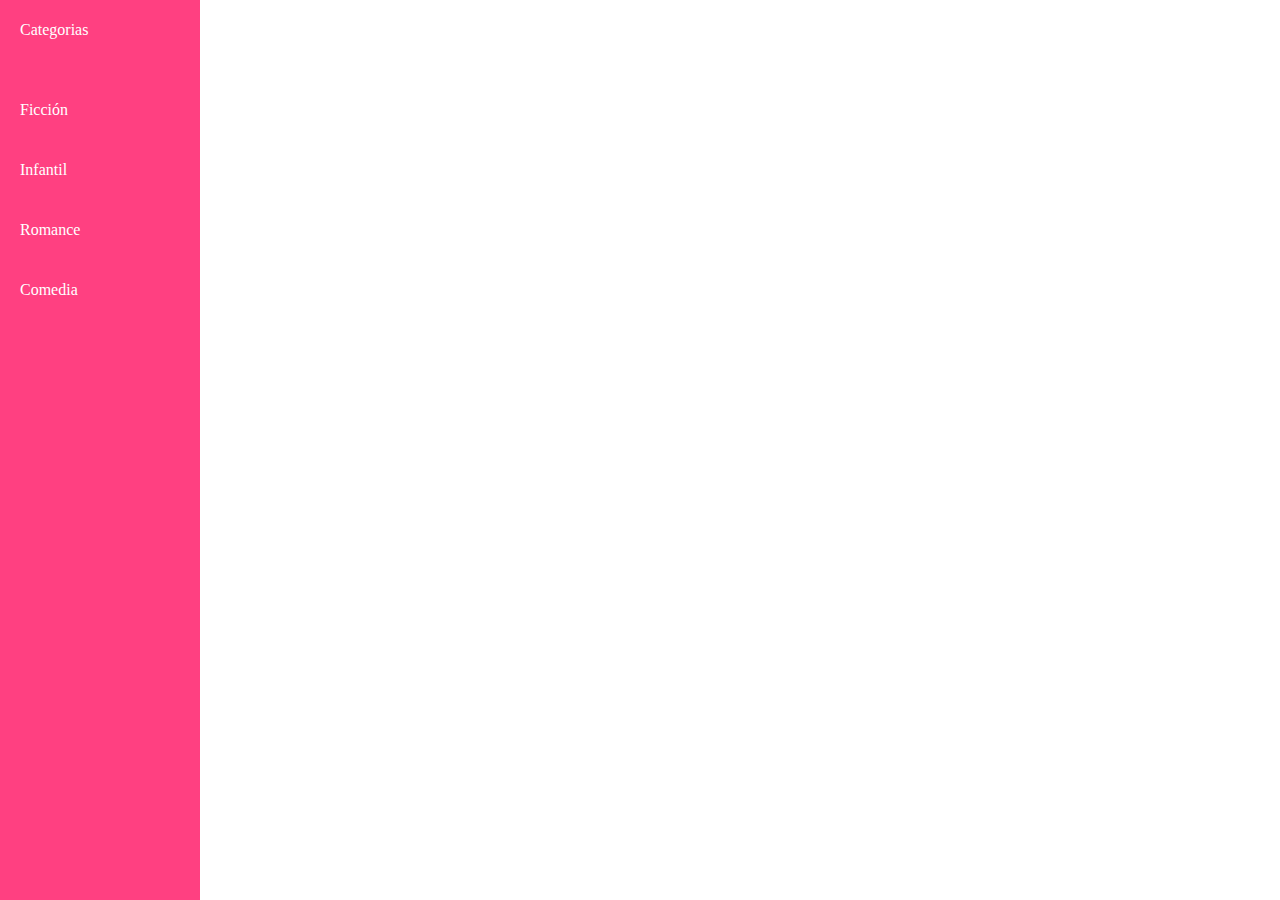
==== Barra_Lateral/index.html @ 48de579b "Barra lateral feta. Register falta arreglar" ====
<!DOCTYPE html>
<html lang="en">

<head>
    <meta charset="UTF-8">
    <meta http-equiv="X-UA-Compatible" content="IE=edge">
    <meta name="viewport" content="width=device-width, initial-scale=1.0">
    <title>Barra_Lateral</title>
    <!-- CSS only -->
    <link href="https://cdn.jsdelivr.net/npm/bootstrap@5.2.0-beta1/dist/css/bootstrap.min.css" rel="stylesheet"
        integrity="sha384-0evHe/X+R7YkIZDRvuzKMRqM+OrBnVFBL6DOitfPri4tjfHxaWutUpFmBp4vmVor" crossorigin="anonymous">
    <!-- JavaScript Bundle with Popper -->
    <link rel="stylesheet" href="css/style.css">

</head>

<body>

<div class="container-f">
    <div class="navigation">
        <ul>
            <li>
                <a href="#">
                    <span class="title">Categorias</span>
                </a>
            </li>
            <li>
                <a href="#">
                    <span class="title">Ficción</span>
                </a>
            </li>
            <li>
                <a href="#">
                    <span class="title">Infantil</span>
                </a>
            </li>
            <li>
                <a href="#">
                    <span class="title">Romance</span>
                </a>
            </li>
            <li>
                <a href="#">
                    <span class="title">Comedia</span>
                </a>
            </li>  
        </ul>
    </div>
</div>

    <script src="js/functions.js"></script>

    <script src="https://cdn.jsdelivr.net/npm/bootstrap@5.2.0-beta1/dist/js/bootstrap.bundle.min.js"
        integrity="sha384-pprn3073KE6tl6bjs2QrFaJGz5/SUsLqktiwsUTF55Jfv3qYSDhgCecCxMW52nD2"
        crossorigin="anonymous"></script>

</body>



</html>
---- Barra_Lateral/css/style.css ----
*{
    margin: 0;
    padding: 0;
    box-sizing: border-box;
    /* font-family: 'Ubuntu', sans-serif; */
}
:root
{
    --purple: #E91E63;
    --white: #ffff;
    --white2: rgba(235, 225, 225, 0.404);
    --grey: #f5f5f5;
    --black1: #222;
    --black2: #999;
    --purple2: rgba(110, 5, 5, 0);
    --pink2: #ff4081;
}
body{
    min-height: 100vh;
    overflow-x: hidden;
}
.container{
    position: relative;
    width: 100%;
}
.navigation{
    position: fixed;
    width: 200px;
    height: 100%;
    background: var(--pink2);
    border-left: 10px solid var(--pink2);
    transition: 0.5s;
    overflow: hidden;
}
.navigation.active{
    width: 80px;
}
.navigation ul{
    position: absolute;
    top: 0;
    left: 0;
    width: 100%;

}
.navigation ul li{
    position: relative;
    width: 100%;
    list-style: none;
    border-top-left-radius: 30px;
    border-bottom-left-radius: 30px;
}
.navigation ul li.hovered,
.navigation ul li:hover{
    background: var(--white);
}
.navigation ul li:nth-child(1){
    margin-bottom: 20px;
    pointer-events: none;
}
.navigation ul li a{
    position: relative;
    display: block;
    width: 100%;
    display: flex;
    text-decoration: none;
    color: var(--white);
}
.navigation ul li:hover a,
.navigation ul li.hovered a{
    color: var(--purple);
}
.navigation ul li a .icon{
    position: relative;
    display: block;
    min-width: 60px;
    height: 60px;
    line-height: 70px;
    text-align: center;
}
.navigation ul li a .icon ion-icon{
    font-size: 1.75em;
}
.navigation ul li a .icon i{
    font-size: 1.5em;
}
.navigation ul li a .title{
    position: relative;
    display: block;
    font-size: 16px;
    padding: 0 10px;
    height: 60px;
    line-height: 60px;
    text-align: start;
    white-space: nowrap;
}
/* curve outside */
.navigation ul li:hover a::before,
.navigation ul li.hovered a::before{
    content: '';
    position: absolute;
    right: 0;
    top: -50px;
    width: 50px;
    height: 50px;
    background: transparent;
    border-radius: 50%;
    box-shadow: 35px 35px 0 10px var(--white);
    pointer-events: none;
}
.navigation ul li:hover a::after,
.navigation ul li.hovered a::after{
    content: '';
    position: absolute;
    right: 0;
    bottom: -50px;
    width: 50px;
    height: 50px;
    background: transparent;
    border-radius: 50%;
    box-shadow: 35px -35px 0 10px var(--white);
    pointer-events: none;
}
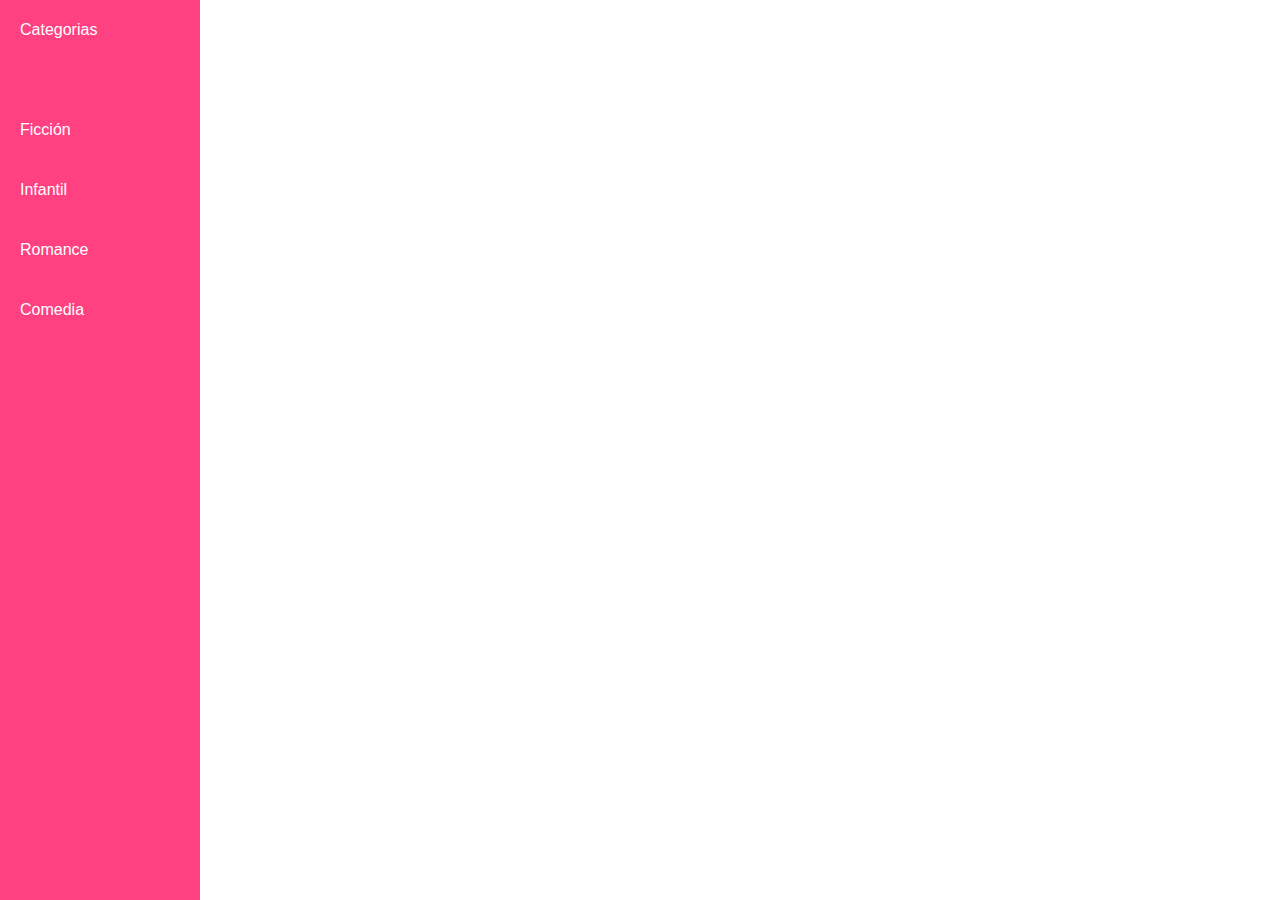
==== commit a699ff86: "User profile acabado" ====
--- a/Barra_Lateral/index.html
+++ b/Barra_Lateral/index.html
@@ -1,61 +1,61 @@
-<!DOCTYPE html>
-<html lang="en">
-
-<head>
-    <meta charset="UTF-8">
-    <meta http-equiv="X-UA-Compatible" content="IE=edge">
-    <meta name="viewport" content="width=device-width, initial-scale=1.0">
-    <title>Barra_Lateral</title>
-    <!-- CSS only -->
-    <link href="https://cdn.jsdelivr.net/npm/bootstrap@5.2.0-beta1/dist/css/bootstrap.min.css" rel="stylesheet"
-        integrity="sha384-0evHe/X+R7YkIZDRvuzKMRqM+OrBnVFBL6DOitfPri4tjfHxaWutUpFmBp4vmVor" crossorigin="anonymous">
-    <!-- JavaScript Bundle with Popper -->
-    <link rel="stylesheet" href="css/style.css">
-
-</head>
-
-<body>
-
-<div class="container-f">
-    <div class="navigation">
-        <ul>
-            <li>
-                <a href="#">
-                    <span class="title">Categorias</span>
-                </a>
-            </li>
-            <li>
-                <a href="#">
-                    <span class="title">Ficción</span>
-                </a>
-            </li>
-            <li>
-                <a href="#">
-                    <span class="title">Infantil</span>
-                </a>
-            </li>
-            <li>
-                <a href="#">
-                    <span class="title">Romance</span>
-                </a>
-            </li>
-            <li>
-                <a href="#">
-                    <span class="title">Comedia</span>
-                </a>
-            </li>  
-        </ul>
-    </div>
-</div>
-
-    <script src="js/functions.js"></script>
-
-    <script src="https://cdn.jsdelivr.net/npm/bootstrap@5.2.0-beta1/dist/js/bootstrap.bundle.min.js"
-        integrity="sha384-pprn3073KE6tl6bjs2QrFaJGz5/SUsLqktiwsUTF55Jfv3qYSDhgCecCxMW52nD2"
-        crossorigin="anonymous"></script>
-
-</body>
-
-
-
+<!DOCTYPE html>
+<html lang="en">
+
+<head>
+    <meta charset="UTF-8">
+    <meta http-equiv="X-UA-Compatible" content="IE=edge">
+    <meta name="viewport" content="width=device-width, initial-scale=1.0">
+    <title>Barra_Lateral</title>
+    <!-- CSS only -->
+    <link href="https://cdn.jsdelivr.net/npm/bootstrap@5.2.0-beta1/dist/css/bootstrap.min.css" rel="stylesheet"
+        integrity="sha384-0evHe/X+R7YkIZDRvuzKMRqM+OrBnVFBL6DOitfPri4tjfHxaWutUpFmBp4vmVor" crossorigin="anonymous">
+    <!-- JavaScript Bundle with Popper -->
+    <link rel="stylesheet" href="css/style.css">
+
+</head>
+
+<body>
+
+<div class="container-f">
+    <div class="navigation">
+        <ul>
+            <li>
+                <a href="#">
+                    <span class="title">Categorias</span>
+                </a>
+            </li>
+            <li>
+                <a href="#">
+                    <span class="title">Ficción</span>
+                </a>
+            </li>
+            <li>
+                <a href="#">
+                    <span class="title">Infantil</span>
+                </a>
+            </li>
+            <li>
+                <a href="#">
+                    <span class="title">Romance</span>
+                </a>
+            </li>
+            <li>
+                <a href="#">
+                    <span class="title">Comedia</span>
+                </a>
+            </li>  
+        </ul>
+    </div>
+</div>
+
+    <script src="js/functions.js"></script>
+
+    <script src="https://cdn.jsdelivr.net/npm/bootstrap@5.2.0-beta1/dist/js/bootstrap.bundle.min.js"
+        integrity="sha384-pprn3073KE6tl6bjs2QrFaJGz5/SUsLqktiwsUTF55Jfv3qYSDhgCecCxMW52nD2"
+        crossorigin="anonymous"></script>
+
+</body>
+
+
+
 </html>--- a/Barra_Lateral/css/style.css
+++ b/Barra_Lateral/css/style.css
@@ -1,123 +1,124 @@
-*{
-    margin: 0;
-    padding: 0;
-    box-sizing: border-box;
-    /* font-family: 'Ubuntu', sans-serif; */
-}
-:root
-{
-    --purple: #E91E63;
-    --white: #ffff;
-    --white2: rgba(235, 225, 225, 0.404);
-    --grey: #f5f5f5;
-    --black1: #222;
-    --black2: #999;
-    --purple2: rgba(110, 5, 5, 0);
-    --pink2: #ff4081;
-}
-body{
-    min-height: 100vh;
-    overflow-x: hidden;
-}
-.container{
-    position: relative;
-    width: 100%;
-}
-.navigation{
-    position: fixed;
-    width: 200px;
-    height: 100%;
-    background: var(--pink2);
-    border-left: 10px solid var(--pink2);
-    transition: 0.5s;
-    overflow: hidden;
-}
-.navigation.active{
-    width: 80px;
-}
-.navigation ul{
-    position: absolute;
-    top: 0;
-    left: 0;
-    width: 100%;
-
-}
-.navigation ul li{
-    position: relative;
-    width: 100%;
-    list-style: none;
-    border-top-left-radius: 30px;
-    border-bottom-left-radius: 30px;
-}
-.navigation ul li.hovered,
-.navigation ul li:hover{
-    background: var(--white);
-}
-.navigation ul li:nth-child(1){
-    margin-bottom: 20px;
-    pointer-events: none;
-}
-.navigation ul li a{
-    position: relative;
-    display: block;
-    width: 100%;
-    display: flex;
-    text-decoration: none;
-    color: var(--white);
-}
-.navigation ul li:hover a,
-.navigation ul li.hovered a{
-    color: var(--purple);
-}
-.navigation ul li a .icon{
-    position: relative;
-    display: block;
-    min-width: 60px;
-    height: 60px;
-    line-height: 70px;
-    text-align: center;
-}
-.navigation ul li a .icon ion-icon{
-    font-size: 1.75em;
-}
-.navigation ul li a .icon i{
-    font-size: 1.5em;
-}
-.navigation ul li a .title{
-    position: relative;
-    display: block;
-    font-size: 16px;
-    padding: 0 10px;
-    height: 60px;
-    line-height: 60px;
-    text-align: start;
-    white-space: nowrap;
-}
-/* curve outside */
-.navigation ul li:hover a::before,
-.navigation ul li.hovered a::before{
-    content: '';
-    position: absolute;
-    right: 0;
-    top: -50px;
-    width: 50px;
-    height: 50px;
-    background: transparent;
-    border-radius: 50%;
-    box-shadow: 35px 35px 0 10px var(--white);
-    pointer-events: none;
-}
-.navigation ul li:hover a::after,
-.navigation ul li.hovered a::after{
-    content: '';
-    position: absolute;
-    right: 0;
-    bottom: -50px;
-    width: 50px;
-    height: 50px;
-    background: transparent;
-    border-radius: 50%;
-    box-shadow: 35px -35px 0 10px var(--white);
-    pointer-events: none;
-}
-
+*{
+    margin: 0;
+    padding: 0;
+    box-sizing: border-box;
+    font-family: 'Ubuntu', sans-serif;
+}
+:root
+{
+    --purple: #E91E63;
+    --white: #ffff;
+    --white2: rgba(235, 225, 225, 0.404);
+    --grey: #f5f5f5;
+    --black1: #222;
+    --black2: #999;
+    --purple2: rgba(110, 5, 5, 0);
+    --pink2: #ff4081;
+    --dark-primari-color: #C2185B;
+    --light-primari-color: #F8BBD0;
+}
+body{
+    min-height: 100vh;
+    overflow-x: hidden;
+}
+.container{
+    position: relative;
+    width: 100%;
+}
+.navigation{
+    position: fixed;
+    width: 200px;
+    height: 100%;
+    background: var(--pink2);
+    border-left: 10px solid var(--pink2);
+    transition: 0.5s;
+    overflow: hidden;
+}
+.navigation.active{
+    width: 80px;
+}
+.navigation ul{
+    position: absolute;
+    top: 0;
+    left: 0;
+    width: 100%;
+
+}
+.navigation ul li{
+    position: relative;
+    width: 100%;
+    list-style: none;
+    border-top-left-radius: 30px;
+    border-bottom-left-radius: 30px;
+}
+.navigation ul li.hovered,
+.navigation ul li:hover{
+    background: var(--white);
+}
+.navigation ul li:nth-child(1){
+    margin-bottom: 40px;
+    pointer-events: none;
+}
+.navigation ul li a{
+    position: relative;
+    display: block;
+    width: 100%;
+    display: flex;
+    text-decoration: none;
+    color: var(--white);
+}
+.navigation ul li:hover a,
+.navigation ul li.hovered a{
+    color: var(--purple);
+}
+.navigation ul li a .icon{
+    position: relative;
+    display: block;
+    min-width: 60px;
+    height: 60px;
+    line-height: 70px;
+    text-align: center;
+}
+.navigation ul li a .icon ion-icon{
+    font-size: 1.75em;
+}
+.navigation ul li a .icon i{
+    font-size: 1.5em;
+}
+.navigation ul li a .title{
+    position: relative;
+    display: block;
+    font-size: 16px;
+    padding: 0 10px;
+    height: 60px;
+    line-height: 60px;
+    text-align: start;
+    white-space: nowrap;
+}
+/* curve outside */
+.navigation ul li:hover a::before,
+.navigation ul li.hovered a::before{
+    content: '';
+    position: absolute;
+    right: 0;
+    top: -50px;
+    width: 50px;
+    height: 50px;
+    background: transparent;
+    border-radius: 50%;
+    box-shadow: 35px 35px 0 10px var(--white);
+    pointer-events: none;
+}
+.navigation ul li:hover a::after,
+.navigation ul li.hovered a::after{
+    content: '';
+    position: absolute;
+    right: 0;
+    bottom: -50px;
+    width: 50px;
+    height: 50px;
+    background: transparent;
+    border-radius: 50%;
+    box-shadow: 35px -35px 0 10px var(--white);
+    pointer-events: none;
+}
